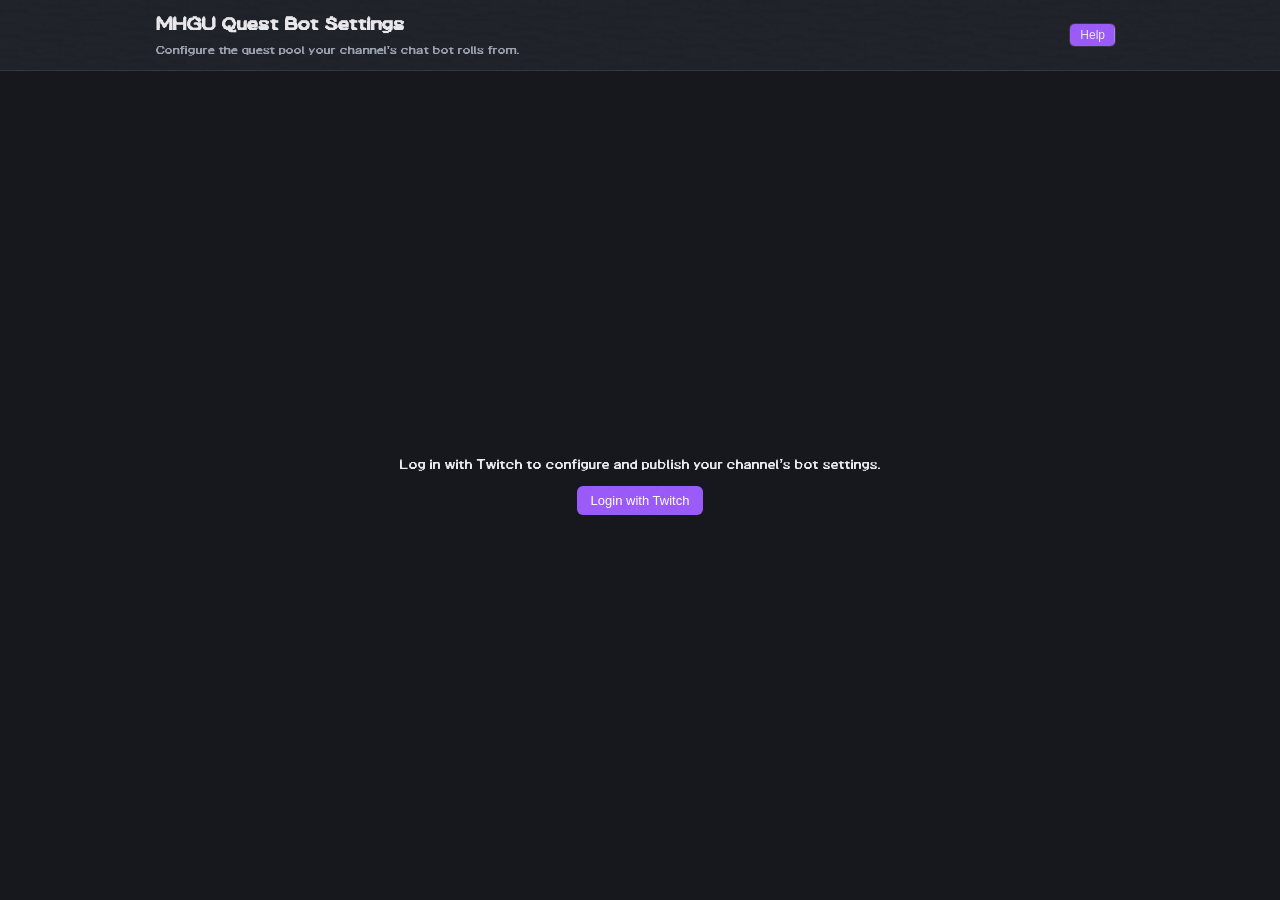
==== worker/public/settings.html @ f77a8442 "Rework settings page as a fixed-viewport shell with modals The page itself no longer scrolls at all " ====
<!DOCTYPE html>
<html lang="en">
<head>
<meta charset="utf-8">
<meta name="viewport" content="width=device-width, initial-scale=1">
<title>MHGU Quest Bot — Settings</title>
<link rel="stylesheet" href="settings.css">
</head>
<body>
<div class="topbar">
  <div class="topbar-inner">
    <div>
      <h1>MHGU Quest Bot Settings</h1>
      <p class="muted" style="margin:0">Configure the quest pool your channel's chat bot rolls from.</p>
    </div>
    <div class="topbar-actions">
      <button id="helpBtn" class="btn secondary tiny">Help</button>
      <button id="botCmdBtn" class="btn secondary tiny hidden">Bot Commands</button>
      <button id="exportImportBtn" class="btn secondary tiny hidden">Export/Import</button>
      <div id="authArea"></div>
    </div>
  </div>
</div>

<div id="loginGate">
  <p>Log in with Twitch to configure and publish your channel's bot settings.</p>
  <button id="loginBtn" class="btn">Login with Twitch</button>
</div>

<div id="appArea" class="hidden app-shell">
  <div class="action-bar">
    <div class="actions">
      <button id="previewBtn" class="btn secondary">Preview Roll</button>
      <button id="saveBtn" class="btn">Save &amp; Publish</button>
      <span id="statusMsg" class="status"></span>
    </div>
    <div id="resultBox"></div>
  </div>

  <div class="main-scroll">
    <div class="main-scroll-inner">

    <div class="panel accordion open" data-section="questFilters">
      <button class="acc-head"><h2>Quest Filters</h2><span class="acc-chevron">▾</span></button>
      <div class="acc-body">
      <p class="muted">Uncheck to exclude from the pool.</p>
      <div class="grid">
        <label class="chk"><input type="checkbox" id="qf_keysOnly">Keys Only?</label>
        <label class="chk"><input type="checkbox" id="qf_large" checked>Large Monsters</label>
        <label class="chk"><input type="checkbox" id="qf_hyper" checked>Hypers</label>
        <label class="chk"><input type="checkbox" id="qf_capture" checked>Capture</label>
        <label class="chk"><input type="checkbox" id="qf_multi" checked>Multi Monster</label>
        <label class="chk"><input type="checkbox" id="qf_egg" checked>Egg Delivery</label>
        <label class="chk"><input type="checkbox" id="qf_gathering" checked>Gathering</label>
        <label class="chk"><input type="checkbox" id="qf_small" checked>Small Monsters</label>
        <label class="chk"><input type="checkbox" id="qf_oneFaint" checked>S. Permit: One Faint</label>
        <label class="chk"><input type="checkbox" id="qf_onSite" checked>S. Permit: On-Site Items</label>
      </div>
      <div id="rankGroups"></div>
      </div>
    </div>

    <div class="panel accordion" data-section="monsters">
      <button class="acc-head"><h2>Monsters</h2><span class="acc-chevron">▾</span></button>
      <div class="acc-body">
      <p class="muted">Uncheck to exclude a monster from the pool.
        <button class="btn tiny secondary" id="monCheckAll">Check All</button>
        <button class="btn tiny secondary" id="monUncheckAll">Uncheck All</button>
      </p>
      <div id="monsterList"></div>
      </div>
    </div>

    <div class="panel accordion" data-section="weapons">
      <button class="acc-head"><h2>Weapons</h2><span class="acc-chevron">▾</span></button>
      <div class="acc-body">
      <div class="grid" id="weaponList"></div>
      </div>
    </div>

    <div class="panel accordion" data-section="styles">
      <button class="acc-head"><h2>Styles</h2><span class="acc-chevron">▾</span></button>
      <div class="acc-body">
      <div class="grid" id="styleList"></div>
      </div>
    </div>

    <div class="panel accordion" data-section="arts">
      <button class="acc-head"><h2>Hunter Arts</h2><span class="acc-chevron">▾</span></button>
      <div class="acc-body">
      <p class="muted">Uncheck to exclude a specific art from the pool.
        <label class="chk" style="display:inline-flex;margin-left:10px"><input type="checkbox" id="qf_spArts" checked>SP Arts enabled</label>
      </p>
      <div class="row-gap-wrap">
        <select id="artLvSel">
          <option value="I">Level I</option>
          <option value="II">Level II</option>
          <option value="III">Level III</option>
        </select>
        <button class="btn tiny secondary" id="artLvCheck">Check All</button>
        <button class="btn tiny secondary" id="artLvUncheck">Uncheck All</button>
      </div>
      <p class="muted" style="margin-top:6px">or reset everything:</p>
      <div class="row-gap-wrap">
        <button class="btn tiny secondary" id="artCheckAll">Check All</button>
        <button class="btn tiny secondary" id="artUncheckAll">Uncheck All</button>
      </div>
      <div id="artList"></div>
      </div>
    </div>

    <div class="panel accordion" data-section="restrictions">
      <button class="acc-head"><h2>Restrictions</h2><span class="acc-chevron">▾</span></button>
      <div class="acc-body">
      <p class="muted">Weapon + style combos that will never be rolled together.</p>
      <div class="bl-row">
        <select id="blWeapon"></select>
        <select id="blStyle"></select>
        <button class="btn tiny" id="blAdd">Add</button>
      </div>
      <div id="blList" class="bl-list"></div>
      </div>
    </div>

    <div class="panel accordion" data-section="prowler">
      <button class="acc-head"><h2>Prowler</h2><span class="acc-chevron">▾</span></button>
      <div class="acc-body">
      <label class="chk"><input type="checkbox" id="qf_prowler">Allow Prowler as a rolled weapon</label>
      <label class="chk"><input type="checkbox" id="qf_pQuests">Include Prowler-only quests</label>
      <h3>Biases</h3>
      <div class="grid" id="biasList"></div>
      </div>
    </div>

    </div>
  </div>
</div>

<!-- Bot Commands modal -->
<div id="botCmdModal" class="modal hidden">
  <div class="modal-card">
    <h2>Your Bot Commands</h2>
    <p class="muted">Three separate commands, in case you want e.g. a !quest and a !weapon command that do different things.</p>

    <h3>Full Roll (quest + weapon)</h3>
    <div class="cmd-row" data-path="/quest" data-format="nightbot">
      <code class="muted botCmdCode"></code>
      <button class="btn tiny secondary copy-snippet botCmdCopy">Copy</button>
    </div>

    <h3>Quest Only</h3>
    <div class="cmd-row" data-path="/quest-only" data-format="nightbot">
      <code class="muted botCmdCode"></code>
      <button class="btn tiny secondary copy-snippet botCmdCopy">Copy</button>
    </div>

    <h3>Weapon Only</h3>
    <div class="cmd-row" data-path="/weapon-only" data-format="nightbot">
      <code class="muted botCmdCode"></code>
      <button class="btn tiny secondary copy-snippet botCmdCopy">Copy</button>
    </div>
    <div class="row end gap">
      <button id="botCmdClose" class="btn">Close</button>
    </div>
  </div>
</div>

<!-- Export/Import modal -->
<div id="exportImportModal" class="modal hidden">
  <div class="modal-card">
    <h2>Export / Import</h2>
    <p class="muted">Export/Import filter settings. This file can be used to import settings to the Github app and vice versa.</p>
    <div class="actions">
      <button id="exportBtn" class="btn secondary tiny">Export</button>
      <button id="importBtn" class="btn secondary tiny">Import</button>
      <input type="file" id="importFile" accept=".json" style="display:none">
    </div>
    <div class="row end gap">
      <button id="exportImportClose" class="btn">Close</button>
    </div>
  </div>
</div>

<!-- Help modal -->
<div id="helpModal" class="modal hidden">
  <div class="modal-card">
    <h2>How this works</h2>
    <p>This page lets you configure the quest pool your Twitch chat bot rolls from — instead of every streamer sharing one fixed pool, you get your own, saved under your Twitch login.</p>
    <p><strong>1. Configure filters below.</strong> Quest Filters, Monsters, Weapons, Styles, Hunter Arts, Restrictions, and Prowler work the same way as the main site's checkboxes — uncheck anything to exclude it from your pool.</p>
    <p><strong>2. Preview, then Save &amp; Publish.</strong> Preview Roll shows what a roll looks like with your current settings without saving anything. Save &amp; Publish is what actually updates your channel's live bot commands.</p>
    <p><strong>3. Grab your bot commands.</strong> Click "Bot Commands" above for the exact strings to paste into your chat bot — a full-roll command, plus quest-only and weapon-only variants in case you want separate commands for each.</p>
    <p><strong>Export/Import</strong> saves your filters to a file, or loads one back — including files exported from the main GitHub Pages site, since both use the same format.</p>
    <p class="muted">Your settings are tied to your Twitch login, not this browser — log in again from any device and they'll be there.</p>
    <div class="row end gap">
      <button id="helpClose" class="btn">Close</button>
    </div>
  </div>
</div>

<script src="https://armoredraven17.github.io/MHGU-Quest-Randomizer/data.js"></script>
<script src="settings.js"></script>
</body>
</html>
---- worker/public/settings.css ----
/* MHFU game font (falls back to sans-serif for glyphs it lacks) */
@font-face {
  font-family: 'MHFU';
  src: url('fonts/mhfu_font.ttf') format('truetype');
  font-display: swap;
}

:root {
  color-scheme: dark;
  --bg: #16181d;
  --bg2: #1e2129;
  --line: #333844;
  --text: #e8e8ec;
  --text-dim: #9aa0ac;
  --accent: #9146ff;
  --accent-hover: #772ce8;
  --danger: #e05a5a;
}

* { box-sizing: border-box; }

input[type="checkbox"] { accent-color: var(--accent); }

/* Fixed-viewport app shell — the page itself never scrolls; only .main-scroll does.
   This sidesteps the whole class of scroll-clamp/jump issues that come from opening
   wildly different-height accordion sections on a normally-scrolling page. */
html, body { height: 100%; margin: 0; overflow: hidden; }
body {
  display: flex; flex-direction: column;
  background: var(--bg);
  color: var(--text);
  font-family: 'MHFU', system-ui, -apple-system, "Segoe UI", sans-serif;
  font-size: 14px;
  line-height: 1.4;
}

h1 { font-size: 20px; margin: 0 0 4px; }
h2 { font-size: 15px; margin: 0 0 10px; }
h3 { font-size: 13px; margin: 14px 0 6px; color: var(--text-dim); font-weight: 600; }
p { margin: 0 0 10px; }
.muted { color: var(--text-dim); font-size: 13px; }

.topbar {
  flex-shrink: 0;
  border-bottom: 1px solid var(--line);
  background-image:
    linear-gradient(color-mix(in srgb, var(--bg2) 88%, transparent), color-mix(in srgb, var(--bg2) 88%, transparent)),
    url('assets/titlebar-background.png');
  background-size: auto 100%;
  background-position: left center;
  background-repeat: repeat;
}
.topbar-inner {
  max-width: 1000px; margin: 0 auto;
  display: flex; align-items: center; justify-content: space-between;
  gap: 12px; padding: 10px 16px; flex-wrap: wrap;
}
.topbar-actions { display: flex; align-items: center; gap: 8px; flex-wrap: wrap; }

.btn {
  background-color: var(--accent); color: #fff; border: none; border-radius: 6px;
  padding: 7px 14px; font-size: 13px; cursor: pointer;
  background-image:
    linear-gradient(color-mix(in srgb, var(--accent) 85%, transparent), color-mix(in srgb, var(--accent) 85%, transparent)),
    url('assets/banner-background.png');
  background-position: right; background-repeat: repeat;
}
.btn:hover { background-color: var(--accent-hover); }
.btn.secondary { background-color: var(--bg); border: 1px solid var(--line); color: var(--text); }
.btn.secondary:hover { background-color: color-mix(in srgb, var(--bg) 75%, var(--accent) 25%); border-color: var(--accent); }
.btn.tiny { padding: 4px 10px; font-size: 12px; }
.btn:disabled { opacity: .5; cursor: default; }

#saveBtn { background-color: color-mix(in srgb, var(--accent) 78%, black 22%); }
#saveBtn:hover { background-color: color-mix(in srgb, var(--accent-hover) 78%, black 22%); }

.panel {
  background-color: var(--bg2); border: 1px solid var(--line); border-radius: 10px;
  padding: 14px 16px; margin-bottom: 14px;
}

.acc-head {
  display: flex; align-items: center; justify-content: space-between;
  border: none; border-radius: 10px 10px 0 0; color: #fff; cursor: pointer;
  padding: 10px 16px; margin: -14px -16px 0; font: inherit; text-align: left;
  width: calc(100% + 32px);
  background-color: var(--accent);
  background-image:
    linear-gradient(color-mix(in srgb, var(--accent) 65%, black 35%), color-mix(in srgb, var(--accent) 65%, black 35%)),
    url('assets/panel-body-bg.png');
  background-size: contain 100%; background-position: left center; background-repeat: repeat;
}
.acc-head:hover { background-color: var(--accent-hover); }
.acc-head h2 { margin: 0; }
.acc-chevron { color: var(--text-dim); transition: transform .15s; flex-shrink: 0; margin-left: 8px; }
.panel.accordion.open .acc-chevron { transform: rotate(180deg); }
.acc-body { display: none; margin-top: 10px; }
.panel.accordion.open .acc-body { display: block; }

.grid {
  display: grid; grid-template-columns: repeat(auto-fill, minmax(150px, 1fr)); gap: 4px 12px;
}

.chk { display: flex; align-items: center; gap: 6px; font-size: 13px; cursor: pointer; padding: 2px 0; }
.chk input { margin: 0; }

.grp {
  margin-bottom: 12px; padding-bottom: 12px;
  border-bottom: 1px solid var(--line);
}
.grp:last-child { margin-bottom: 0; padding-bottom: 0; border-bottom: none; }
.grphead {
  display: flex; align-items: center; gap: 6px; cursor: pointer;
  font-weight: 600; font-size: 13px; margin-bottom: 4px;
}
.grphead input { margin: 0; }
.grphead.sub { font-weight: 500; font-size: 12.5px; color: var(--text-dim); margin: 0; }
.grp > .grid, .grp > .grid.kids, .grp > .art-rows { padding-left: 22px; }

/* Hunter Arts: one row per base art. Single-level arts are a plain checkbox; leveled
   arts (I/II/III) lay their levels out horizontally in the same row, so a weapon with
   an odd count of arts never leaves a lone item stranded on its own row like a
   wrapping grid would. */
.art-rows { display: flex; flex-direction: column; }
.art-row { display: flex; align-items: center; gap: 14px; padding: 3px 0; flex-wrap: wrap; }
.art-row .grphead.sub { flex: 0 0 auto; min-width: 150px; }
.art-row-levels { display: flex; gap: 12px; align-items: center; }
.art-row-levels .chk { padding: 0; }

#rankGroups { margin-top: 16px; padding-top: 14px; border-top: 1px solid var(--line); }

.cmd-row {
  display: flex; align-items: flex-start; gap: 6px; margin-bottom: 8px;
}
.cmd-row code {
  flex: 1; min-width: 0; word-break: break-all;
  background: var(--bg); border: 1px solid var(--line); border-radius: 6px;
  padding: 5px 7px; font-family: ui-monospace, Consolas, monospace; font-size: 11.5px;
}
.cmd-row button { flex-shrink: 0; }
.cmd-desc { font-size: 11.5px; color: var(--text-dim); margin: -4px 0 10px; line-height: 1.4; }
.cmd-desc code { font-size: 11px; background: var(--bg); border-radius: 3px; padding: 0 3px; }

.bl-row, .row-gap-wrap {
  display: flex; align-items: center; gap: 8px; margin-bottom: 6px; flex-wrap: wrap;
}
.bl-row select, .row-gap-wrap select, #chSelect { background: var(--bg); color: var(--text); border: 1px solid var(--line); border-radius: 4px; padding: 4px 6px; font-size: 13px; }
.bl-list { margin-top: 8px; }
.bl-item {
  display: flex; align-items: center; justify-content: space-between; gap: 8px;
  background: var(--bg); border: 1px solid var(--line); border-radius: 6px;
  padding: 4px 8px; margin-bottom: 4px; font-size: 13px;
}
.bl-item button { background: transparent; border: none; color: var(--danger); cursor: pointer; font-size: 13px; }

#resultBox {
  white-space: pre-wrap; background: var(--bg); border: 1px solid var(--line); border-radius: 8px;
  padding: 10px; font-family: ui-monospace, Consolas, monospace; font-size: 13px;
  max-height: 110px; overflow-y: auto; margin-top: 8px;
}

.actions { display: flex; gap: 10px; align-items: center; flex-wrap: wrap; }
.status { font-size: 13px; }
.status.ok { color: #6fd88a; }
.status.err { color: var(--danger); }

#loginGate { flex: 1; min-height: 0; display: flex; flex-direction: column; align-items: center; justify-content: center; text-align: center; padding: 20px; }

/* App shell: a fixed action bar (Preview/Save/result) above a scrollable filters area,
   inside the flex column body — the only thing on the page that ever scrolls. */
.app-shell { flex: 1; min-height: 0; display: flex; flex-direction: column; }
.action-bar {
  flex-shrink: 0; border-bottom: 1px solid var(--line);
  max-width: 1000px; margin: 0 auto; width: 100%; padding: 12px 16px;
}
.main-scroll { flex: 1; min-height: 0; overflow-y: auto; }
.main-scroll-inner { max-width: 1000px; margin: 0 auto; padding: 16px; }

.hidden { display: none !important; }

/* Modals — bot commands / export-import / help — matching the main app's pattern. */
.modal {
  position: fixed; inset: 0; background: #000000a8;
  display: flex; align-items: center; justify-content: center; z-index: 20;
}
.modal-card {
  background: var(--bg2); border: 1px solid var(--line); border-radius: 12px;
  padding: 22px; width: min(480px, 90vw); max-height: 85vh; overflow-y: auto;
}
.modal-card h2 { margin: 0 0 16px; font-size: 18px; }
.modal-card .muted { margin-bottom: 10px; }
.row { display: flex; align-items: center; }
.row.gap { gap: 8px; }
.row.end { justify-content: flex-end; }
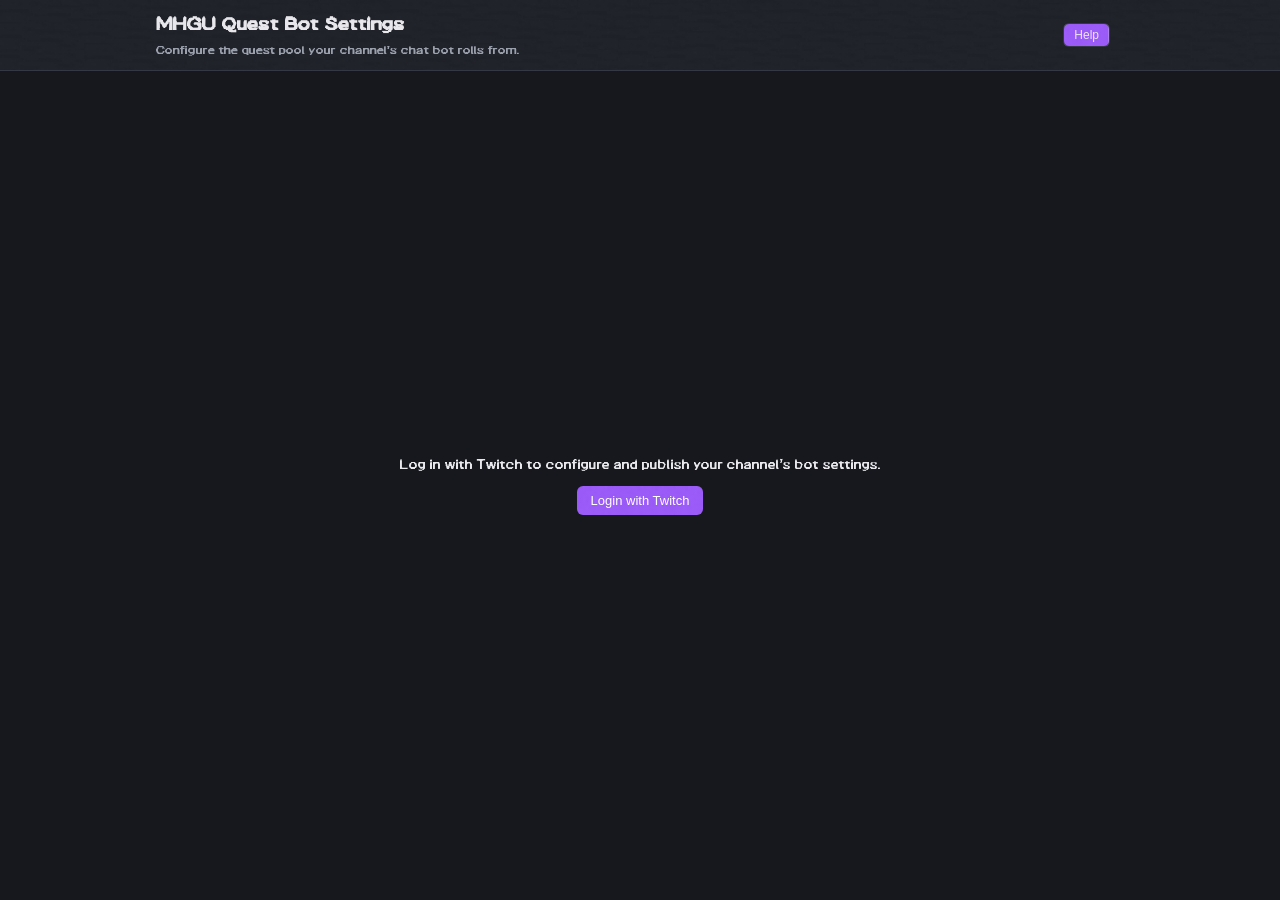
==== commit 53699e47: "Move Preview/Save back to a side column, refine topbar grouping Preview Roll and Save & Publish sit " ====
--- a/worker/public/settings.html
+++ b/worker/public/settings.html
@@ -14,9 +14,11 @@
       <p class="muted" style="margin:0">Configure the quest pool your channel's chat bot rolls from.</p>
     </div>
     <div class="topbar-actions">
-      <button id="helpBtn" class="btn secondary tiny">Help</button>
-      <button id="botCmdBtn" class="btn secondary tiny hidden">Bot Commands</button>
-      <button id="exportImportBtn" class="btn secondary tiny hidden">Export/Import</button>
+      <div class="topbar-modal-btns">
+        <button id="helpBtn" class="btn secondary tiny">Help</button>
+        <button id="botCmdBtn" class="btn secondary tiny hidden">Bot Commands</button>
+        <button id="exportImportBtn" class="btn secondary tiny hidden">Export/Import</button>
+      </div>
       <div id="authArea"></div>
     </div>
   </div>
@@ -28,14 +30,7 @@
 </div>
 
 <div id="appArea" class="hidden app-shell">
-  <div class="action-bar">
-    <div class="actions">
-      <button id="previewBtn" class="btn secondary">Preview Roll</button>
-      <button id="saveBtn" class="btn">Save &amp; Publish</button>
-      <span id="statusMsg" class="status"></span>
-    </div>
-    <div id="resultBox"></div>
-  </div>
+  <div class="app-body">
 
   <div class="main-scroll">
     <div class="main-scroll-inner">
@@ -134,6 +129,19 @@
 
     </div>
   </div>
+
+  <aside class="action-col">
+    <div class="panel">
+      <div class="actions">
+        <button id="previewBtn" class="btn secondary">Preview Roll</button>
+        <button id="saveBtn" class="btn">Save &amp; Publish</button>
+        <span id="statusMsg" class="status"></span>
+      </div>
+      <div id="resultBox"></div>
+    </div>
+  </aside>
+
+  </div>
 </div>
 
 <!-- Bot Commands modal -->
--- a/worker/public/settings.css
+++ b/worker/public/settings.css
@@ -55,7 +55,9 @@
   display: flex; align-items: center; justify-content: space-between;
   gap: 12px; padding: 10px 16px; flex-wrap: wrap;
 }
-.topbar-actions { display: flex; align-items: center; gap: 8px; flex-wrap: wrap; }
+.topbar-actions { display: flex; align-items: center; gap: 14px; flex-wrap: wrap; }
+.topbar-modal-btns { display: flex; align-items: center; gap: 8px; flex-wrap: wrap; }
+#authArea:not(:empty) { padding-left: 14px; border-left: 1px solid var(--line); }
 
 .btn {
   background-color: var(--accent); color: #fff; border: none; border-radius: 6px;
@@ -166,15 +168,22 @@
 
 #loginGate { flex: 1; min-height: 0; display: flex; flex-direction: column; align-items: center; justify-content: center; text-align: center; padding: 20px; }
 
-/* App shell: a fixed action bar (Preview/Save/result) above a scrollable filters area,
-   inside the flex column body — the only thing on the page that ever scrolls. */
+/* App shell: a scrollable filters area next to a fixed side column (Preview/Save/
+   result), inside the flex column body — .main-scroll is the only thing on the page
+   that ever scrolls. Since the page itself never scrolls, .action-col needs no sticky
+   positioning at all — it simply isn't in a scrolling context to begin with. */
 .app-shell { flex: 1; min-height: 0; display: flex; flex-direction: column; }
-.action-bar {
-  flex-shrink: 0; border-bottom: 1px solid var(--line);
-  max-width: 1000px; margin: 0 auto; width: 100%; padding: 12px 16px;
-}
+.app-body { flex: 1; min-height: 0; display: flex; align-items: flex-start; gap: 16px; padding: 16px; }
 .main-scroll { flex: 1; min-height: 0; overflow-y: auto; }
-.main-scroll-inner { max-width: 1000px; margin: 0 auto; padding: 16px; }
+.main-scroll-inner { max-width: 900px; margin: 0 auto; }
+.action-col { width: 260px; flex-shrink: 0; max-height: 100%; overflow-y: auto; }
+.action-col .actions { flex-direction: column; align-items: stretch; }
+
+@media (max-width: 820px) {
+  .app-body { flex-direction: column; overflow-y: auto; }
+  .main-scroll { overflow-y: visible; }
+  .action-col { width: auto; max-height: none; overflow-y: visible; }
+}
 
 .hidden { display: none !important; }
 
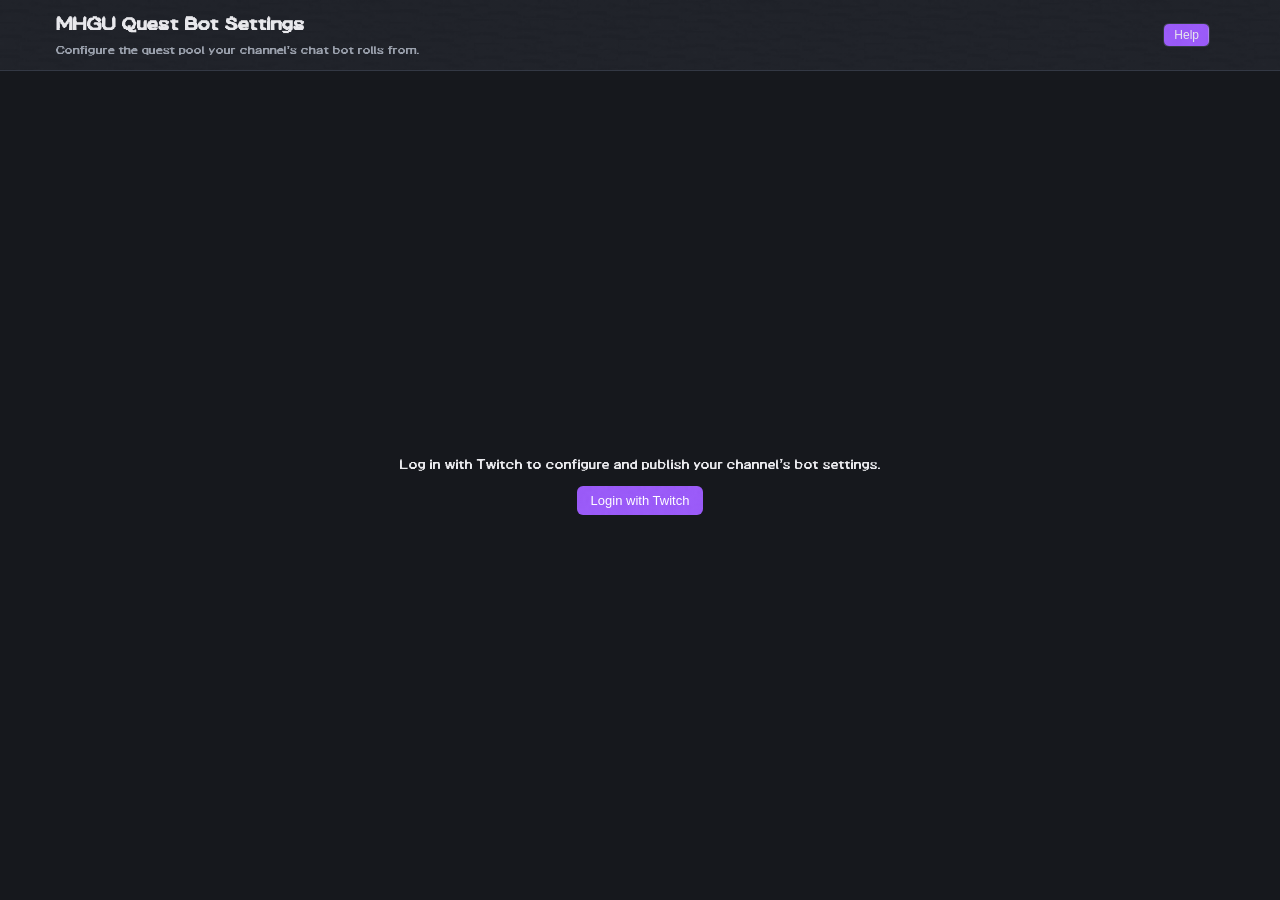
==== commit 30df596a: "Add Challenges support to the Twitch bot, and optional Twitch-login sync for the main site The bot's" ====
--- a/worker/public/settings.html
+++ b/worker/public/settings.html
@@ -117,6 +117,25 @@
       </div>
     </div>
 
+    <div class="panel accordion" data-section="challenges">
+      <button class="acc-head"><h2>Challenges</h2><span class="acc-chevron">▾</span></button>
+      <div class="acc-body">
+      <p class="muted">Custom conditions rolled with each quest. Applies to the full-roll bot command only.</p>
+      <label class="chk"><input type="checkbox" id="chChaosMode">Chaos Mode</label>
+      <div class="ch-add">
+        <input type="text" id="chText" placeholder="Condition name" maxlength="21">
+        <input type="number" id="chChance" value="10" min="1" max="100" style="width:52px"> %
+        <button id="chAdd" class="btn tiny">Add</button>
+      </div>
+      <div class="row gap" style="margin-top:8px;align-items:center;font-size:12px">
+        <span>Roll up to</span>
+        <input type="number" id="challengeCount" value="1" min="1" max="8">
+        <span>condition(s) per quest</span>
+      </div>
+      <div id="chList" class="bl-list"></div>
+      </div>
+    </div>
+
     <div class="panel accordion" data-section="prowler">
       <button class="acc-head"><h2>Prowler</h2><span class="acc-chevron">▾</span></button>
       <div class="acc-body">
@@ -194,7 +213,7 @@
   <div class="modal-card">
     <h2>How this works</h2>
     <p>This page lets you configure the quest pool your Twitch chat bot rolls from — instead of every streamer sharing one fixed pool, you get your own, saved under your Twitch login.</p>
-    <p><strong>1. Configure filters below.</strong> Quest Filters, Monsters, Weapons, Styles, Hunter Arts, Restrictions, and Prowler work the same way as the main site's checkboxes — uncheck anything to exclude it from your pool.</p>
+    <p><strong>1. Configure filters below.</strong> Quest Filters, Monsters, Weapons, Styles, Hunter Arts, Restrictions, Challenges, and Prowler work the same way as the main site's checkboxes — uncheck anything to exclude it from your pool.</p>
     <p><strong>2. Preview, then Save &amp; Publish.</strong> Preview Roll shows what a roll looks like with your current settings without saving anything. Save &amp; Publish is what actually updates your channel's live bot commands.</p>
     <p><strong>3. Grab your bot commands.</strong> Click "Bot Commands" above for the exact strings to paste into your chat bot — a full-roll command, plus quest-only and weapon-only variants in case you want separate commands for each.</p>
     <p><strong>Export/Import</strong> saves your filters to a file, or loads one back — including files exported from the main GitHub Pages site, since both use the same format.</p>
--- a/worker/public/settings.css
+++ b/worker/public/settings.css
@@ -51,7 +51,7 @@
   background-repeat: repeat;
 }
 .topbar-inner {
-  max-width: 1000px; margin: 0 auto;
+  max-width: 1200px; margin: 0 auto;
   display: flex; align-items: center; justify-content: space-between;
   gap: 12px; padding: 10px 16px; flex-wrap: wrap;
 }
@@ -97,6 +97,11 @@
 .acc-chevron { color: var(--text-dim); transition: transform .15s; flex-shrink: 0; margin-left: 8px; }
 .panel.accordion.open .acc-chevron { transform: rotate(180deg); }
 .acc-body { display: none; margin-top: 10px; }
+/* Collapsed: no .acc-body below to fill the panel's own bottom padding, so acc-head
+   would otherwise leave a sliver of the panel's plain background showing beneath it.
+   Zero out that padding and round acc-head's bottom corners to match the panel's. */
+.panel.accordion:not(.open) { padding-bottom: 0; }
+.panel.accordion:not(.open) .acc-head { border-radius: 10px; }
 .panel.accordion.open .acc-body { display: block; }
 
 .grid {
@@ -155,10 +160,37 @@
 }
 .bl-item button { background: transparent; border: none; color: var(--danger); cursor: pointer; font-size: 13px; }
 
+/* Challenges: an editable version of the same tag-row pattern (inline text/number
+   instead of a static label), matching the main site's .bl-tag/.ch-edit-* look. */
+.ch-add { display: flex; gap: 6px; align-items: center; flex-wrap: wrap; margin-bottom: 6px; }
+.ch-add input[type="text"] {
+  flex: 1; min-width: 120px; background: var(--bg); color: var(--text);
+  border: 1px solid var(--line); border-radius: 7px; padding: 5px 8px; font-size: 13px; font-family: inherit;
+}
+.ch-add input[type="number"], #challengeCount {
+  background: var(--bg); color: var(--text); border: 1px solid var(--line);
+  border-radius: 4px; padding: 4px 6px; font-size: 13px;
+}
+.bl-tag {
+  display: flex; align-items: center; justify-content: space-between; gap: 6px;
+  background: var(--bg); border: 1px solid var(--line); border-radius: 6px;
+  padding: 4px 10px; margin-bottom: 4px; font-size: 13px;
+}
+.bl-tag button { background: transparent; border: none; color: var(--text-dim); cursor: pointer; font-size: 16px; padding: 0 2px; line-height: 1; flex-shrink: 0; font-family: inherit; }
+.bl-tag button:hover { color: var(--danger); }
+.ch-edit-text, .ch-edit-chance {
+  border: 1px solid transparent; border-radius: 5px; padding: 2px 5px; font-size: 12px;
+  font-family: inherit; background: transparent; color: var(--text);
+}
+.ch-edit-text { flex: 1; min-width: 0; }
+.ch-edit-chance { width: 46px; text-align: center; }
+.ch-edit-text:hover, .ch-edit-text:focus, .ch-edit-chance:hover, .ch-edit-chance:focus { outline: none; border-color: var(--line); }
+.ch-pct { font-size: 12px; opacity: .7; flex-shrink: 0; }
+
 #resultBox {
   white-space: pre-wrap; background: var(--bg); border: 1px solid var(--line); border-radius: 8px;
   padding: 10px; font-family: ui-monospace, Consolas, monospace; font-size: 13px;
-  max-height: 110px; overflow-y: auto; margin-top: 8px;
+  margin-top: 8px;
 }
 
 .actions { display: flex; gap: 10px; align-items: center; flex-wrap: wrap; }
@@ -173,10 +205,13 @@
    that ever scrolls. Since the page itself never scrolls, .action-col needs no sticky
    positioning at all — it simply isn't in a scrolling context to begin with. */
 .app-shell { flex: 1; min-height: 0; display: flex; flex-direction: column; }
-.app-body { flex: 1; min-height: 0; display: flex; align-items: flex-start; gap: 16px; padding: 16px; }
+.app-body {
+  flex: 1; min-height: 0; display: flex; gap: 16px; padding: 16px;
+  max-width: 1200px; margin: 0 auto; width: 100%;
+}
 .main-scroll { flex: 1; min-height: 0; overflow-y: auto; }
 .main-scroll-inner { max-width: 900px; margin: 0 auto; }
-.action-col { width: 260px; flex-shrink: 0; max-height: 100%; overflow-y: auto; }
+.action-col { width: 260px; flex-shrink: 0; align-self: flex-start; max-height: 100%; overflow-y: auto; }
 .action-col .actions { flex-direction: column; align-items: stretch; }
 
 @media (max-width: 820px) {
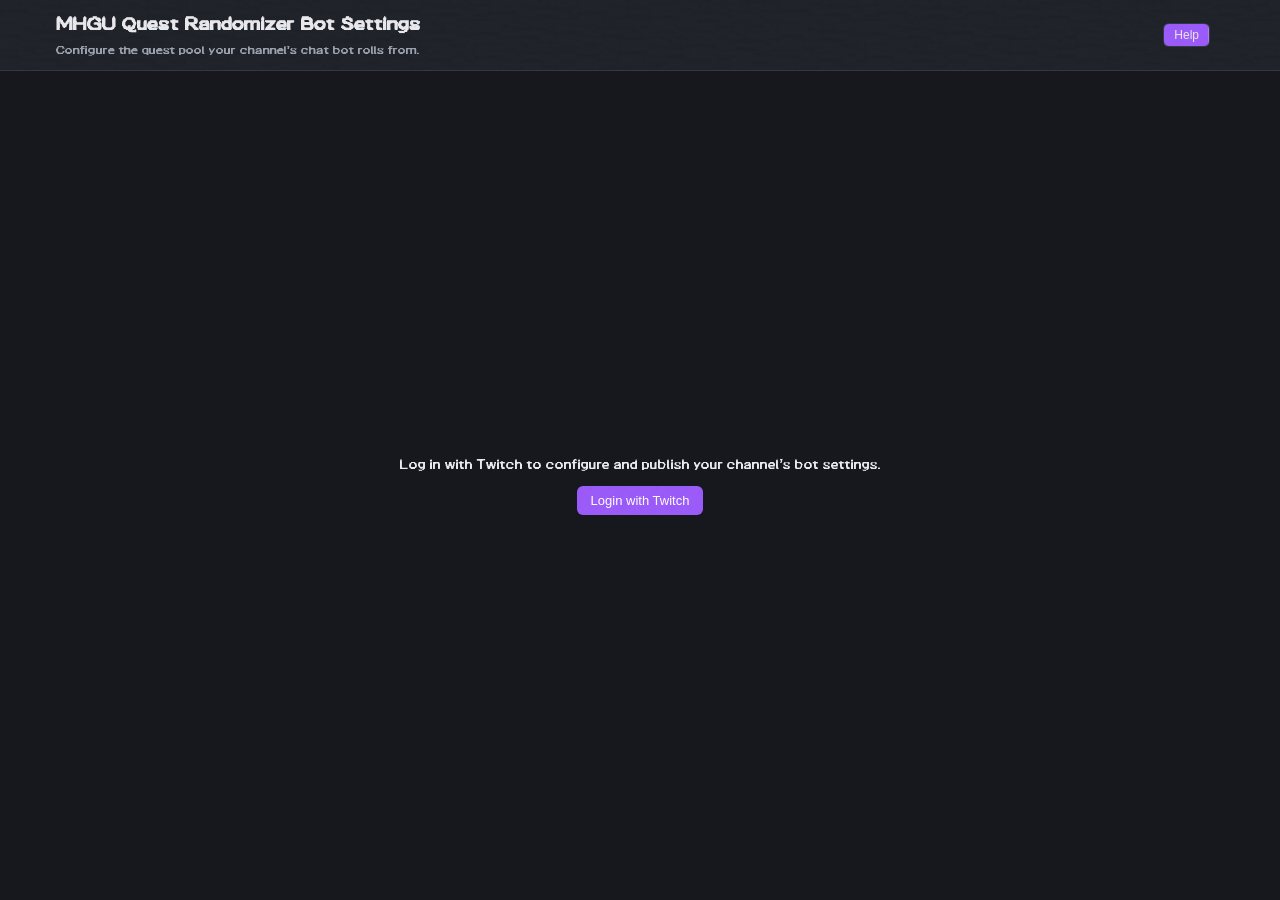
==== commit b93b9978: "Rename settings page heading to "MHGU Quest Randomizer Bot Settings" Co-Authored-By: Claude Sonnet 5" ====
--- a/worker/public/settings.html
+++ b/worker/public/settings.html
@@ -10,7 +10,7 @@
 <div class="topbar">
   <div class="topbar-inner">
     <div>
-      <h1>MHGU Quest Bot Settings</h1>
+      <h1>MHGU Quest Randomizer Bot Settings</h1>
       <p class="muted" style="margin:0">Configure the quest pool your channel's chat bot rolls from.</p>
     </div>
     <div class="topbar-actions">
--- a/worker/public/settings.css
+++ b/worker/public/settings.css
@@ -228,8 +228,13 @@
   display: flex; align-items: center; justify-content: center; z-index: 20;
 }
 .modal-card {
-  background: var(--bg2); border: 1px solid var(--line); border-radius: 12px;
+  border: 1px solid var(--line); border-radius: 12px;
   padding: 22px; width: min(480px, 90vw); max-height: 85vh; overflow-y: auto;
+  background-color: var(--bg2);
+  background-image:
+    linear-gradient(color-mix(in srgb, var(--bg2) 84%, transparent), color-mix(in srgb, var(--bg2) 84%, transparent)),
+    url('assets/rockyTextureDark2.png');
+  background-repeat: repeat; background-size: auto, 200px 200px;
 }
 .modal-card h2 { margin: 0 0 16px; font-size: 18px; }
 .modal-card .muted { margin-bottom: 10px; }
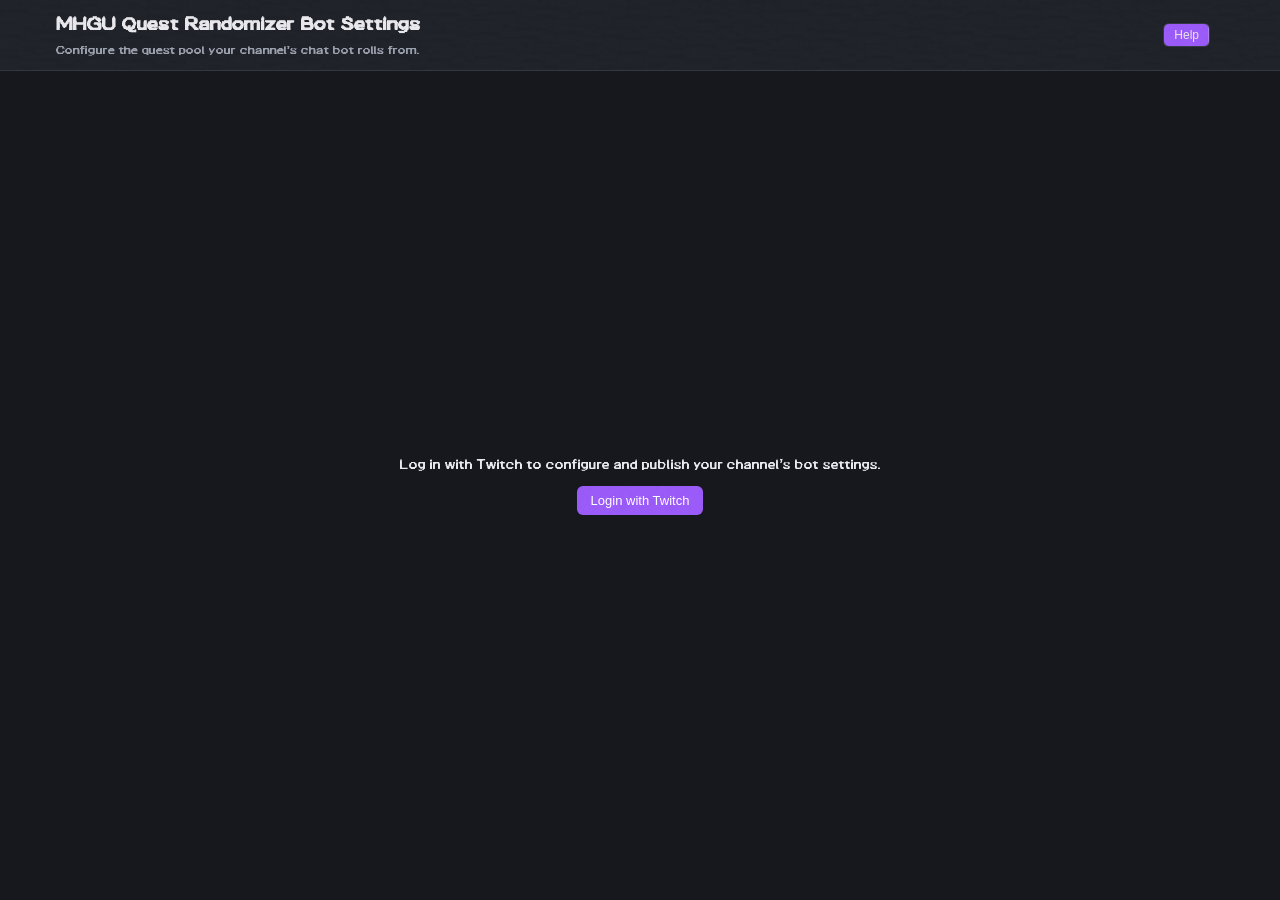
==== commit e303b08c: "Use the Training Compendium item icon as the bot settings page favicon Sourced from mhgu-editor's it" ====
--- a/worker/public/settings.html
+++ b/worker/public/settings.html
@@ -4,6 +4,7 @@
 <meta charset="utf-8">
 <meta name="viewport" content="width=device-width, initial-scale=1">
 <title>MHGU Quest Bot — Settings</title>
+<link rel="icon" href="assets/training-compendium-icon.png">
 <link rel="stylesheet" href="settings.css">
 </head>
 <body>
@@ -167,22 +168,52 @@
 <div id="botCmdModal" class="modal hidden">
   <div class="modal-card">
     <h2>Your Bot Commands</h2>
-    <p class="muted">Three separate commands, in case you want e.g. a !quest and a !weapon command that do different things.</p>
+    <p class="muted">Four separate commands, in case you want e.g. a !quest and a !weapon command that do different things. Nightbot pastes the whole line below as the command; Moobot (and most others) need the plain URL pasted into their own URL-fetch response tag instead — not as the command text itself.</p>
 
     <h3>Full Roll (quest + weapon)</h3>
+    <p class="cmd-desc">Nightbot</p>
     <div class="cmd-row" data-path="/quest" data-format="nightbot">
       <code class="muted botCmdCode"></code>
       <button class="btn tiny secondary copy-snippet botCmdCopy">Copy</button>
     </div>
+    <p class="cmd-desc">Moobot / plain URL</p>
+    <div class="cmd-row" data-path="/quest" data-format="plain">
+      <code class="muted botCmdCode"></code>
+      <button class="btn tiny secondary copy-snippet botCmdCopy">Copy</button>
+    </div>
 
     <h3>Quest Only</h3>
+    <p class="cmd-desc">Nightbot</p>
     <div class="cmd-row" data-path="/quest-only" data-format="nightbot">
       <code class="muted botCmdCode"></code>
       <button class="btn tiny secondary copy-snippet botCmdCopy">Copy</button>
     </div>
+    <p class="cmd-desc">Moobot / plain URL</p>
+    <div class="cmd-row" data-path="/quest-only" data-format="plain">
+      <code class="muted botCmdCode"></code>
+      <button class="btn tiny secondary copy-snippet botCmdCopy">Copy</button>
+    </div>
 
     <h3>Weapon Only</h3>
+    <p class="cmd-desc">Nightbot</p>
     <div class="cmd-row" data-path="/weapon-only" data-format="nightbot">
+      <code class="muted botCmdCode"></code>
+      <button class="btn tiny secondary copy-snippet botCmdCopy">Copy</button>
+    </div>
+    <p class="cmd-desc">Moobot / plain URL</p>
+    <div class="cmd-row" data-path="/weapon-only" data-format="plain">
+      <code class="muted botCmdCode"></code>
+      <button class="btn tiny secondary copy-snippet botCmdCopy">Copy</button>
+    </div>
+
+    <h3>Challenge Roll</h3>
+    <p class="cmd-desc">Nightbot</p>
+    <div class="cmd-row" data-path="/challenge-only" data-format="nightbot">
+      <code class="muted botCmdCode"></code>
+      <button class="btn tiny secondary copy-snippet botCmdCopy">Copy</button>
+    </div>
+    <p class="cmd-desc">Moobot / plain URL</p>
+    <div class="cmd-row" data-path="/challenge-only" data-format="plain">
       <code class="muted botCmdCode"></code>
       <button class="btn tiny secondary copy-snippet botCmdCopy">Copy</button>
     </div>
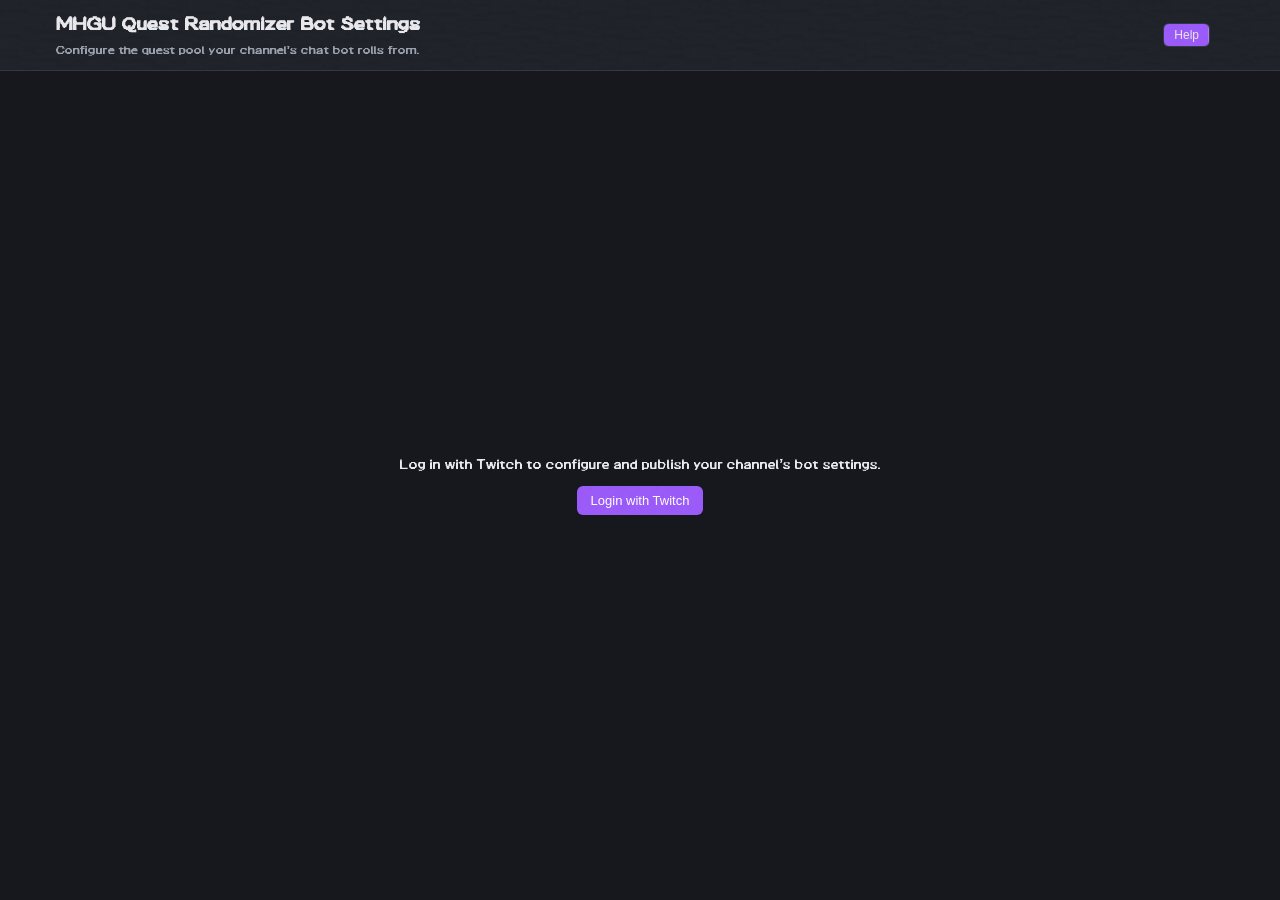
==== commit fac881f9: "Add a Roll Bias toggle for Prowler (Any vs a specific bias) Default stays on (matches existing behav" ====
--- a/worker/public/settings.html
+++ b/worker/public/settings.html
@@ -142,6 +142,8 @@
       <div class="acc-body">
       <label class="chk"><input type="checkbox" id="qf_prowler">Allow Prowler as a rolled weapon</label>
       <label class="chk"><input type="checkbox" id="qf_pQuests">Include Prowler-only quests</label>
+      <label class="chk"><input type="checkbox" id="qf_rollBias" checked>Roll Bias?</label>
+      <p class="muted">Unchecked = Any — a Prowler roll won't specify a bias.</p>
       <h3>Biases</h3>
       <div class="grid" id="biasList"></div>
       </div>
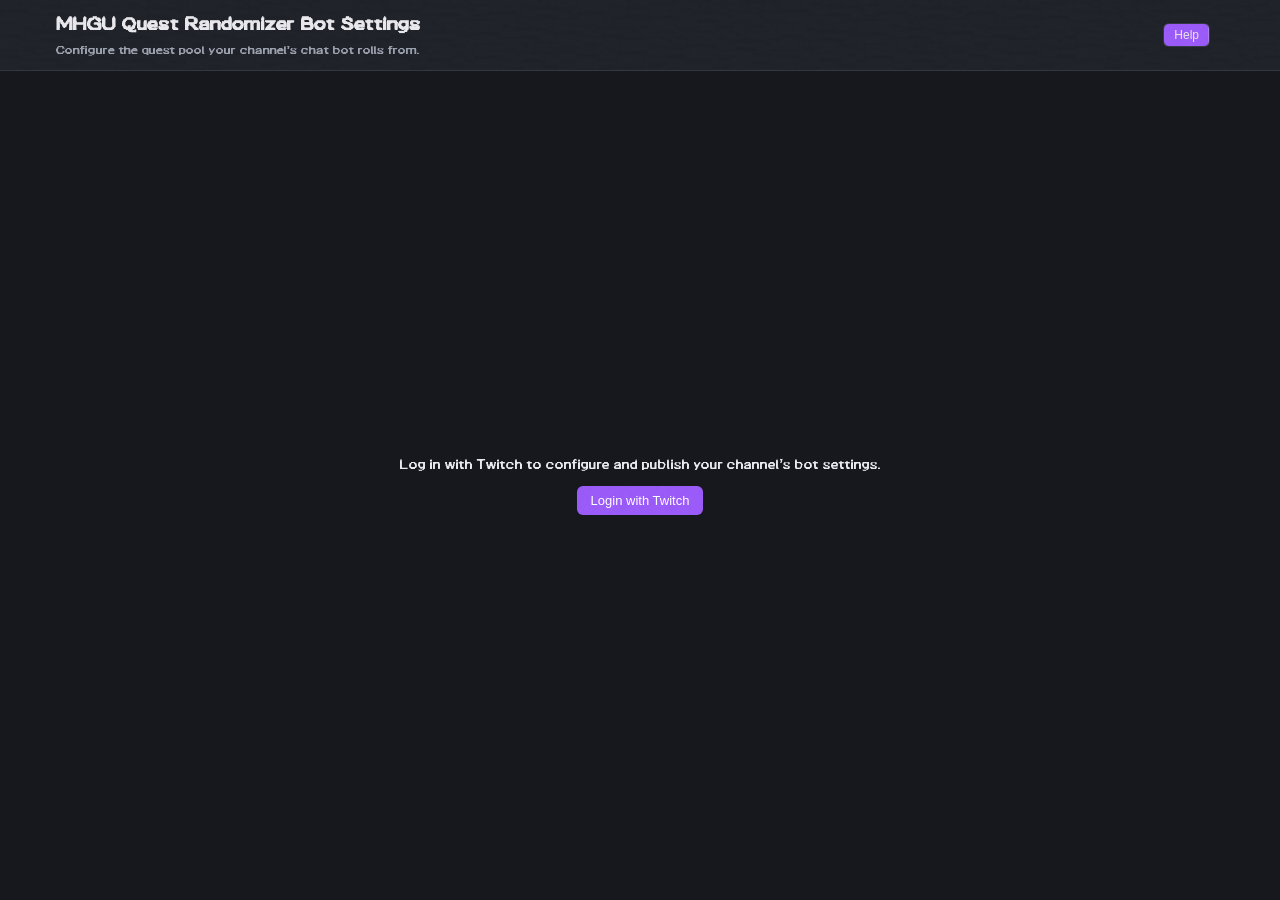
==== commit b0db47c5: "Add Locale filter to the site and Twitch bot Flat Locales panel (all 27 on by default, names as ques" ====
--- a/worker/public/settings.html
+++ b/worker/public/settings.html
@@ -67,6 +67,13 @@
       </div>
     </div>
 
+    <div class="panel accordion" data-section="locales">
+      <button class="acc-head"><h2>Locales</h2><span class="acc-chevron">▾</span></button>
+      <div class="acc-body">
+      <div class="grid" id="localeList"></div>
+      </div>
+    </div>
+
     <div class="panel accordion" data-section="weapons">
       <button class="acc-head"><h2>Weapons</h2><span class="acc-chevron">▾</span></button>
       <div class="acc-body">
@@ -246,7 +253,7 @@
   <div class="modal-card">
     <h2>How this works</h2>
     <p>This page lets you configure the quest pool your Twitch chat bot rolls from — instead of every streamer sharing one fixed pool, you get your own, saved under your Twitch login.</p>
-    <p><strong>1. Configure filters below.</strong> Quest Filters, Monsters, Weapons, Styles, Hunter Arts, Restrictions, Challenges, and Prowler work the same way as the main site's checkboxes — uncheck anything to exclude it from your pool.</p>
+    <p><strong>1. Configure filters below.</strong> Quest Filters, Monsters, Locales, Weapons, Styles, Hunter Arts, Restrictions, Challenges, and Prowler work the same way as the main site's checkboxes — uncheck anything to exclude it from your pool.</p>
     <p><strong>2. Preview, then Save &amp; Publish.</strong> Preview Roll shows what a roll looks like with your current settings without saving anything. Save &amp; Publish is what actually updates your channel's live bot commands.</p>
     <p><strong>3. Grab your bot commands.</strong> Click "Bot Commands" above for the exact strings to paste into your chat bot — a full-roll command, plus quest-only and weapon-only variants in case you want separate commands for each.</p>
     <p><strong>Export/Import</strong> saves your filters to a file, or loads one back — including files exported from the main GitHub Pages site, since both use the same format.</p>
